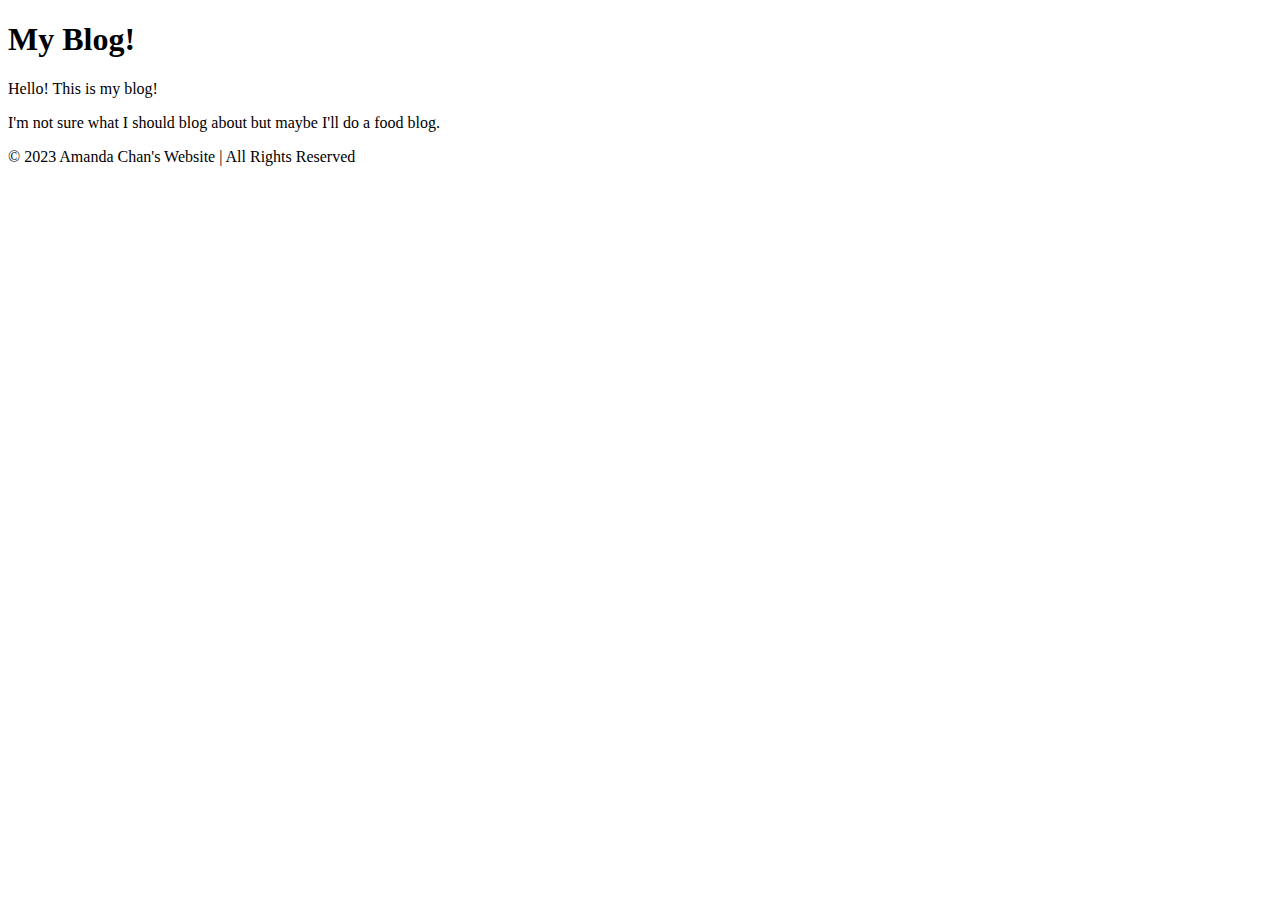
==== blog.html @ 9d40bf7b "feat: add paragraphs and headers to other html files" ====
<!DOCTYPE html>
<html>
	<head>
    	<title>Amanda's Blog</title>
  	</head>
  	<body>
    	<nav></nav>
    	<main>
			<h1>My Blog!</h1>
			<p>Hello! This is my blog!</p>
      		<p>I'm not sure what I should blog about but maybe I'll
				do a food blog.</p>
    	</main>
    	<footer>
      		© 2023 Amanda Chan's Website | All Rights Reserved
    	</footer>
  	</body>
</html>
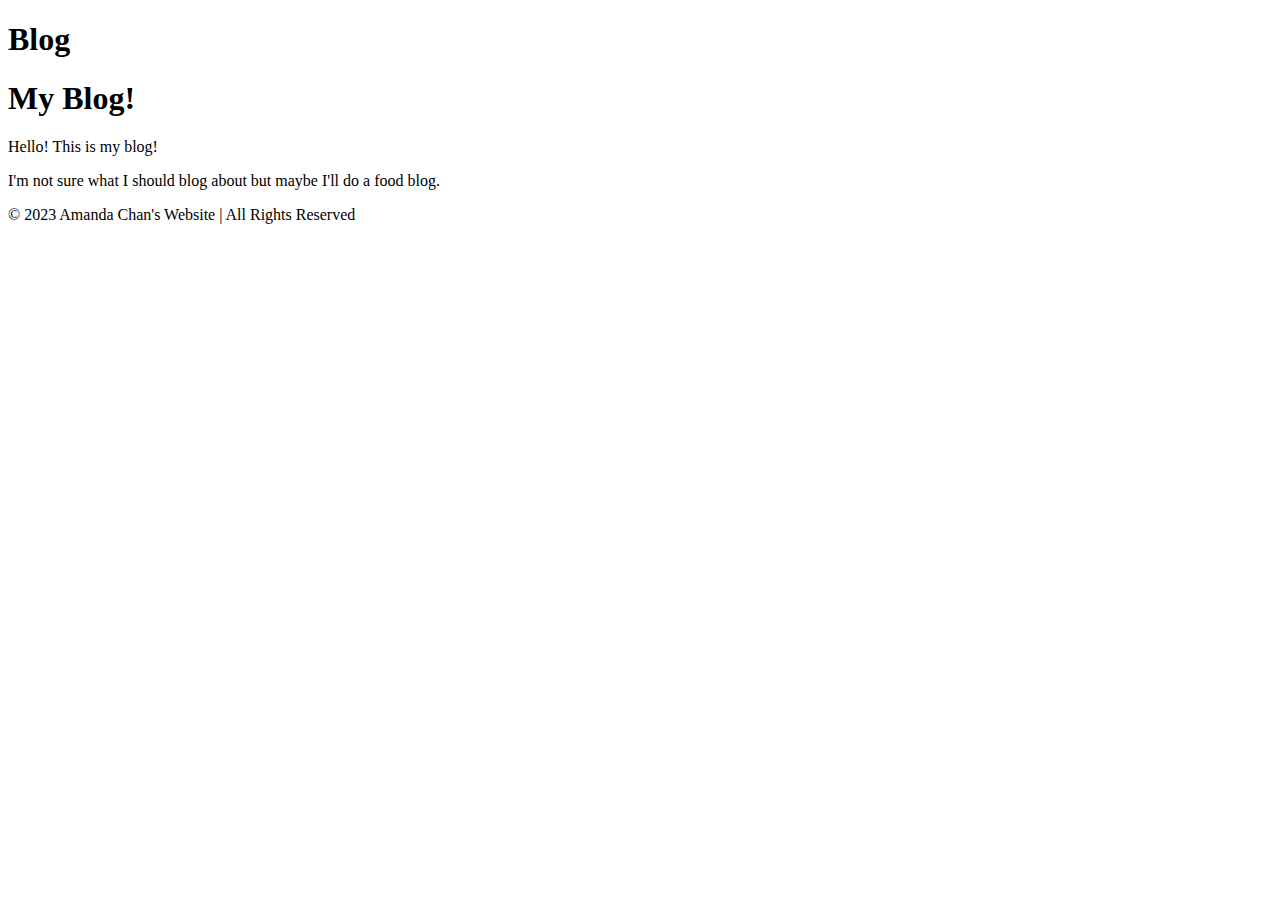
==== commit 7ca1ffaf: "feat: add navigation bar to all files" ====
--- a/blog.html
+++ b/blog.html
@@ -4,14 +4,16 @@
     	<title>Amanda's Blog</title>
   	</head>
   	<body>
-    	<nav></nav>
+    	<nav class="navbar">
+			<h1 class="logo">Blog</h1>
+		</nav>
     	<main>
-			<h1>My Blog!</h1>
-			<p>Hello! This is my blog!</p>
-      		<p>I'm not sure what I should blog about but maybe I'll
-				do a food blog.</p>
+			<h1 class="page-title">My Blog!</h1>
+				<p>Hello! This is my blog!</p>
+      			<p>I'm not sure what I should blog about but maybe I'll
+					do a food blog.</p>
     	</main>
-    	<footer>
+    	<footer class="footer">
       		© 2023 Amanda Chan's Website | All Rights Reserved
     	</footer>
   	</body>
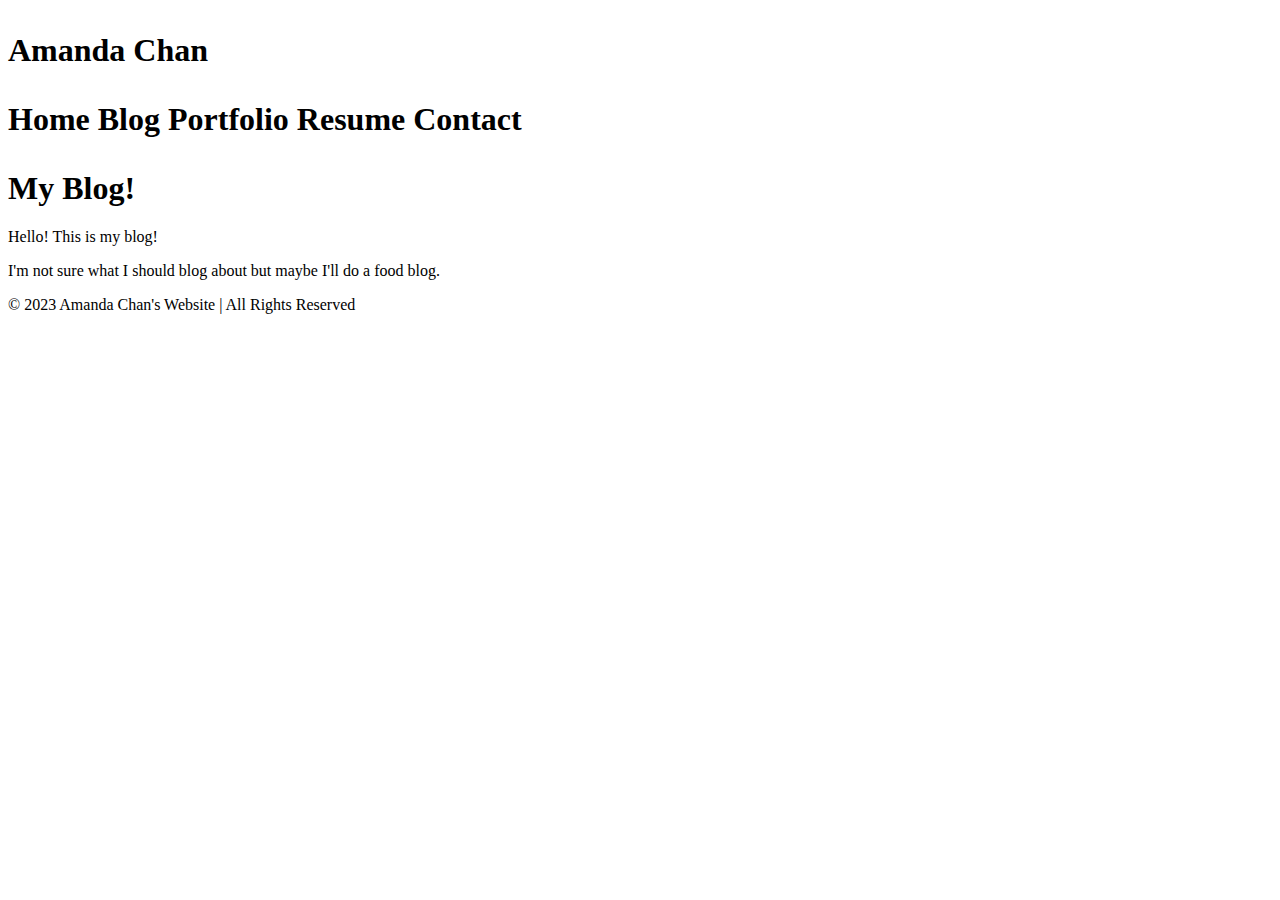
==== commit 231cd0ae: "feat: add navigation bar to all files" ====
--- a/blog.html
+++ b/blog.html
@@ -5,7 +5,10 @@
   	</head>
   	<body>
     	<nav class="navbar">
-			<h1 class="logo">Blog</h1>
+			<h1 class="logo">
+				<p>Amanda Chan</p>
+                <p>Home Blog Portfolio Resume Contact</p>
+			</h1>
 		</nav>
     	<main>
 			<h1 class="page-title">My Blog!</h1>
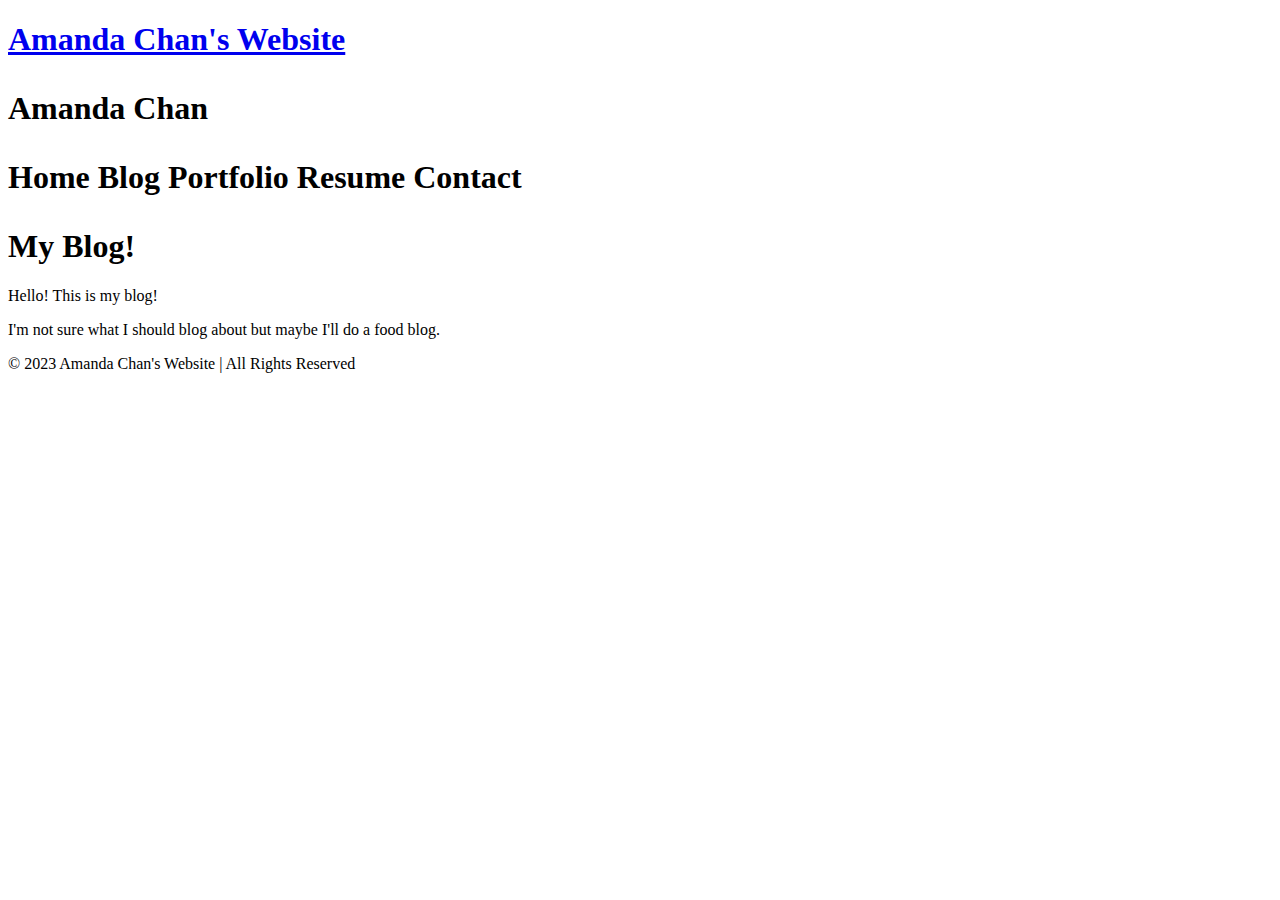
==== commit 105880ce: "added links to each page" ====
--- a/blog.html
+++ b/blog.html
@@ -6,6 +6,7 @@
   	<body>
     	<nav class="navbar">
 			<h1 class="logo">
+				<a href="index.html">Amanda Chan's Website </a>
 				<p>Amanda Chan</p>
                 <p>Home Blog Portfolio Resume Contact</p>
 			</h1>
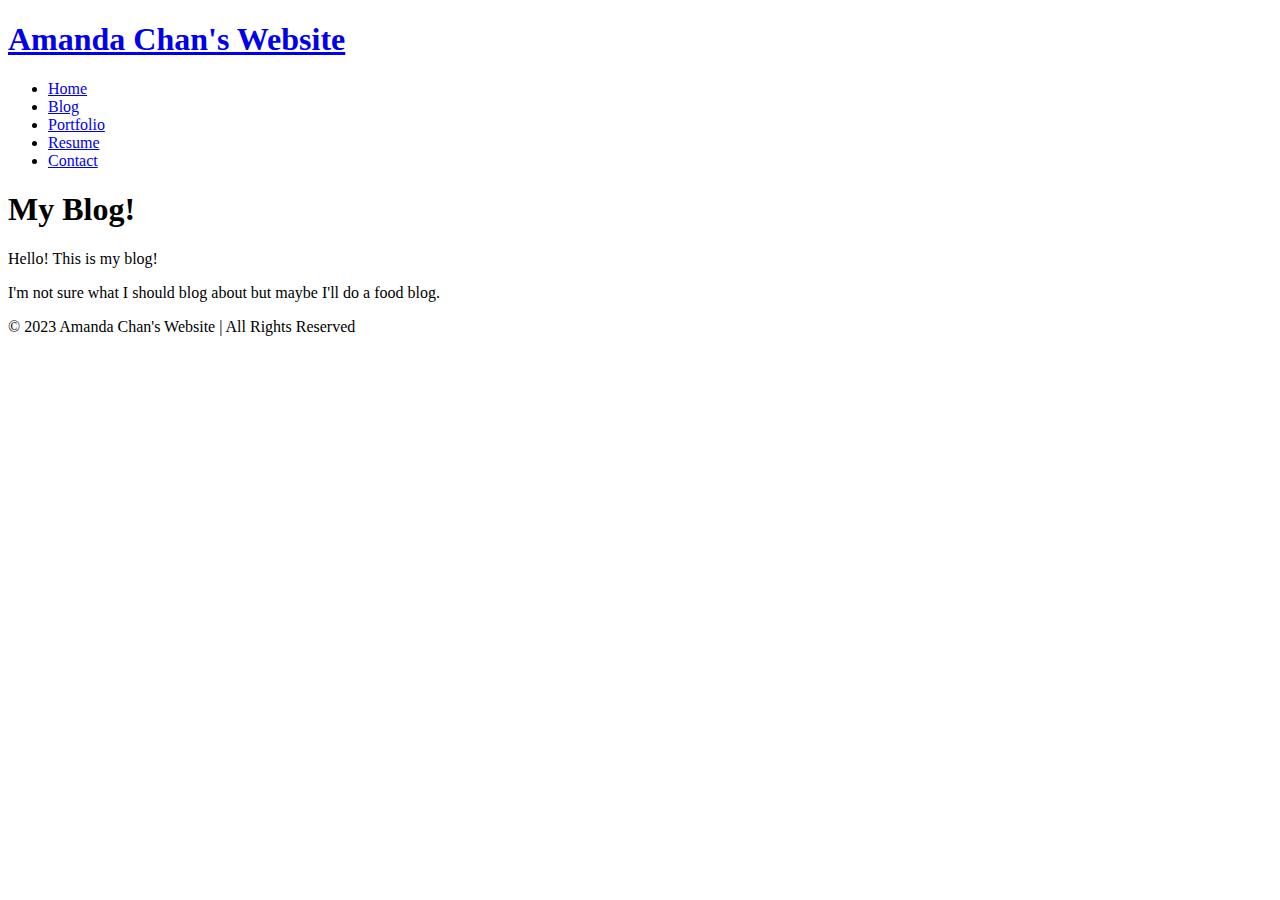
==== commit 9eba9e4b: "fixed navigation to links" ====
--- a/blog.html
+++ b/blog.html
@@ -5,11 +5,16 @@
   	</head>
   	<body>
     	<nav class="navbar">
-			<h1 class="logo">
-				<a href="index.html">Amanda Chan's Website </a>
-				<p>Amanda Chan</p>
-                <p>Home Blog Portfolio Resume Contact</p>
-			</h1>
+            <h1 class="logo">
+                <a href="index.html">Amanda Chan's Website </a>
+            </h1>
+            <ul class="nav-list">
+                <li><a href="index.html">Home</a></li>
+                <li><a href="blog.html">Blog</a></li>
+                <li><a href="portfolio.html">Portfolio</a></li>
+                <li><a href="resume.html">Resume</a></li>
+                <li><a href="contact.html">Contact</a></li>
+            </ul>
 		</nav>
     	<main>
 			<h1 class="page-title">My Blog!</h1>
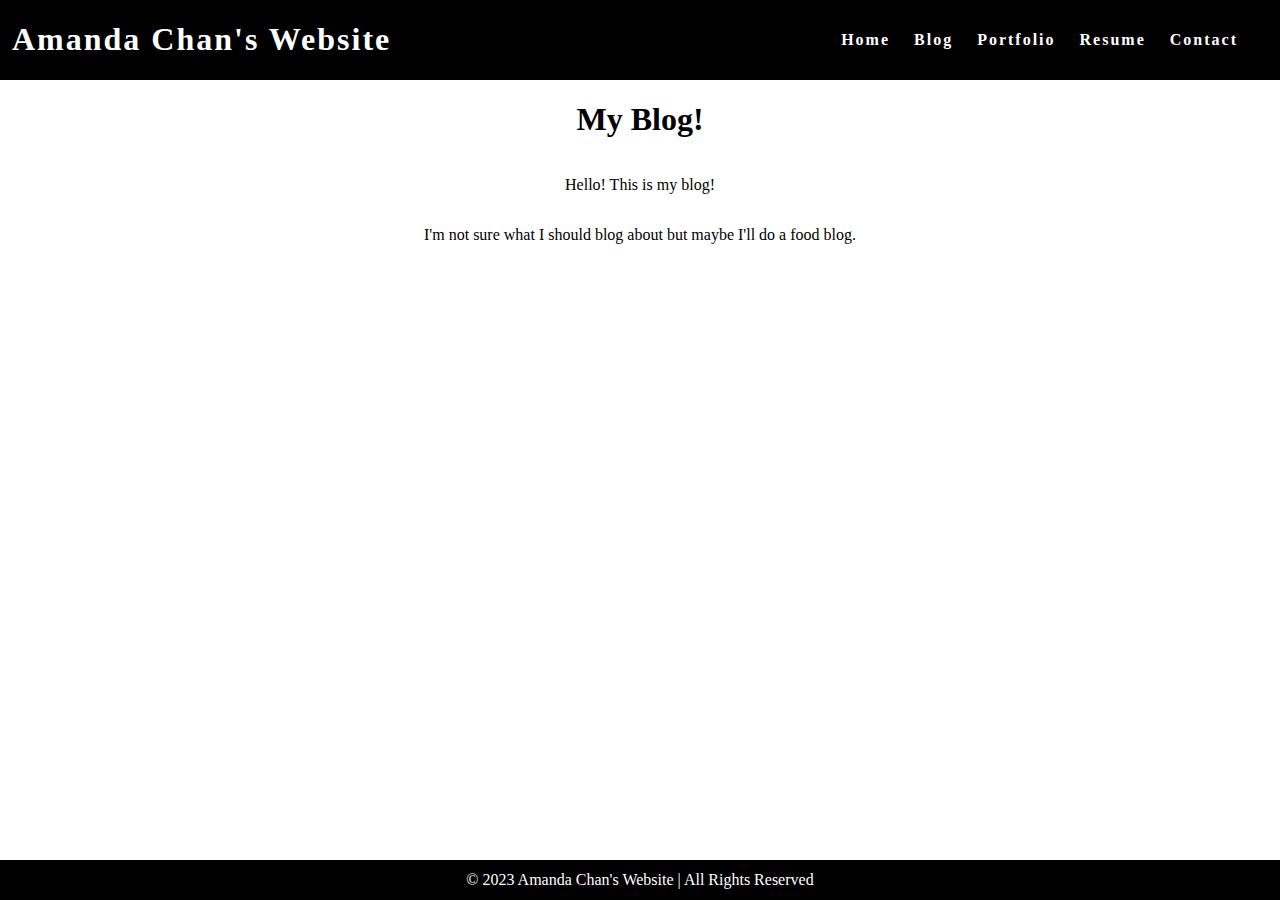
==== commit 940202b8: "added css file" ====
--- a/blog.html
+++ b/blog.html
@@ -2,6 +2,7 @@
 <html>
 	<head>
     	<title>Amanda's Blog</title>
+		<link rel="stylesheet" href="styles.css">
   	</head>
   	<body>
     	<nav class="navbar">
--- a/styles.css
+++ b/styles.css
@@ -0,0 +1,73 @@
+html {
+    height: 100%;
+  }
+  
+  body {
+    background-color: white;
+    position: relative;
+    min-height: 100vh;
+    padding: 0;
+    margin: 0;
+  }
+  
+  main {
+    padding: 0 20px 40px 20px;
+    display: flex;
+    flex-direction: column;
+    justify-content: center;
+    align-items: center;
+  }
+  
+  /* CSS for navigation bar */
+  
+  .navbar {
+    position: -webkit-sticky;
+    position: sticky;
+    top: 0;
+    width: 100%;
+    height: 7%;
+    z-index: 10;
+  
+    display: flex;
+    justify-content: space-between;
+    align-items: center;
+    text-align: center;
+  
+    background-color: black;
+    color: white;
+    padding: 0px 0px;
+  
+    /* Debug border */
+    /* border: solid red; */
+  }
+  
+  .nav-list {
+    display: flex;
+    flex-direction: row;
+    position: relative;
+    right: 30px;
+    list-style: none;
+  }
+  
+  .navbar a {
+    color: white;
+    font-weight: bold;
+    margin: 0 12px;
+    text-decoration: none;
+    letter-spacing: 2px;
+  }
+  
+  /* CSS for page footer */
+  
+  .footer {
+    display: flex;
+    justify-content: center;
+    align-items: center;
+    background-color: black;
+    color: white;
+    position: absolute;
+    bottom: 0;
+    width: 100%;
+    height: 2.5rem;
+  }
+  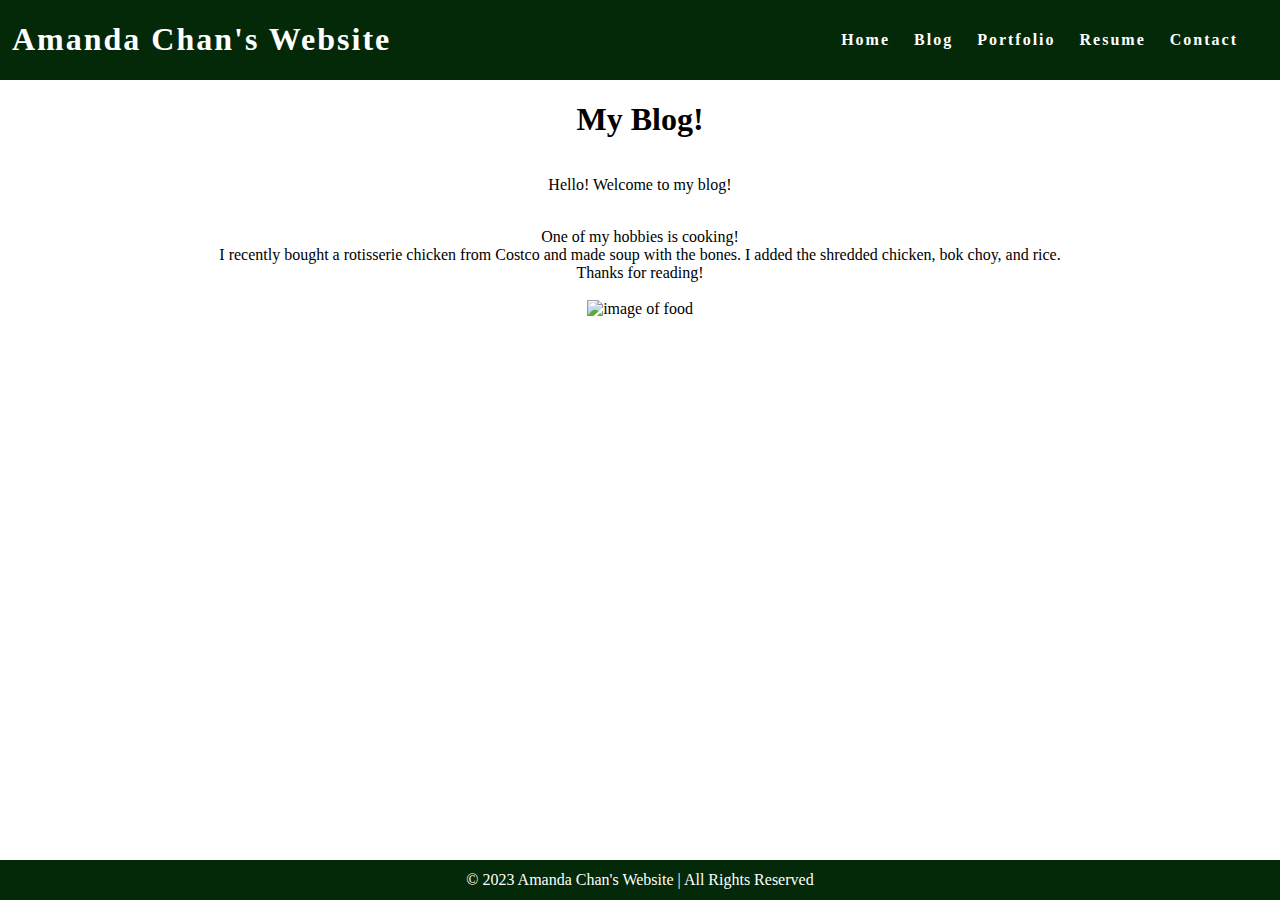
==== commit 0f41eb2d: "added an entry to blog.html" ====
--- a/blog.html
+++ b/blog.html
@@ -19,9 +19,17 @@
 		</nav>
     	<main>
 			<h1 class="page-title">My Blog!</h1>
-				<p>Hello! This is my blog!</p>
-      			<p>I'm not sure what I should blog about but maybe I'll
-					do a food blog.</p>
+				<p>Hello! Welcome to my blog!</p>
+				<div class="blog-description">
+					<br> One of my hobbies is cooking!
+					<br> I recently bought a rotisserie chicken from Costco and made soup with the bones. I added the shredded chicken, bok choy, and rice.
+					<br> Thanks for reading!
+					<br>
+					<br>
+				</div>
+				<div class="blog-picture">
+                    <img src="blog_image.jpg" alt="image of food" width="300" height="400">
+                </div>
     	</main>
     	<footer class="footer">
       		© 2023 Amanda Chan's Website | All Rights Reserved
--- a/styles.css
+++ b/styles.css
@@ -33,7 +33,7 @@
     align-items: center;
     text-align: center;
   
-    background-color: black;
+    background-color: #042908;
     color: white;
     padding: 0px 0px;
   
@@ -63,11 +63,38 @@
     display: flex;
     justify-content: center;
     align-items: center;
-    background-color: black;
+    background-color: #042908;
     color: white;
     position: absolute;
     bottom: 0;
     width: 100%;
     height: 2.5rem;
   }
-  +  
+  .project-details {
+    text-align: center;
+  }
+
+  .about-text {
+    text-align: center;
+  }
+
+  .about-image {
+    height: 350px;
+    display: flex;
+    align-items: center;
+    justify-content: center;
+    border: 3px solid #042908;
+  }
+  
+  .section {
+    border: 3px solid #042908;
+    margin-top: 5px;
+    margin-bottom: 5px;
+    padding-left: 5px;
+    padding-right: 5px;
+  }
+
+  .blog-description {
+    text-align: center
+  }